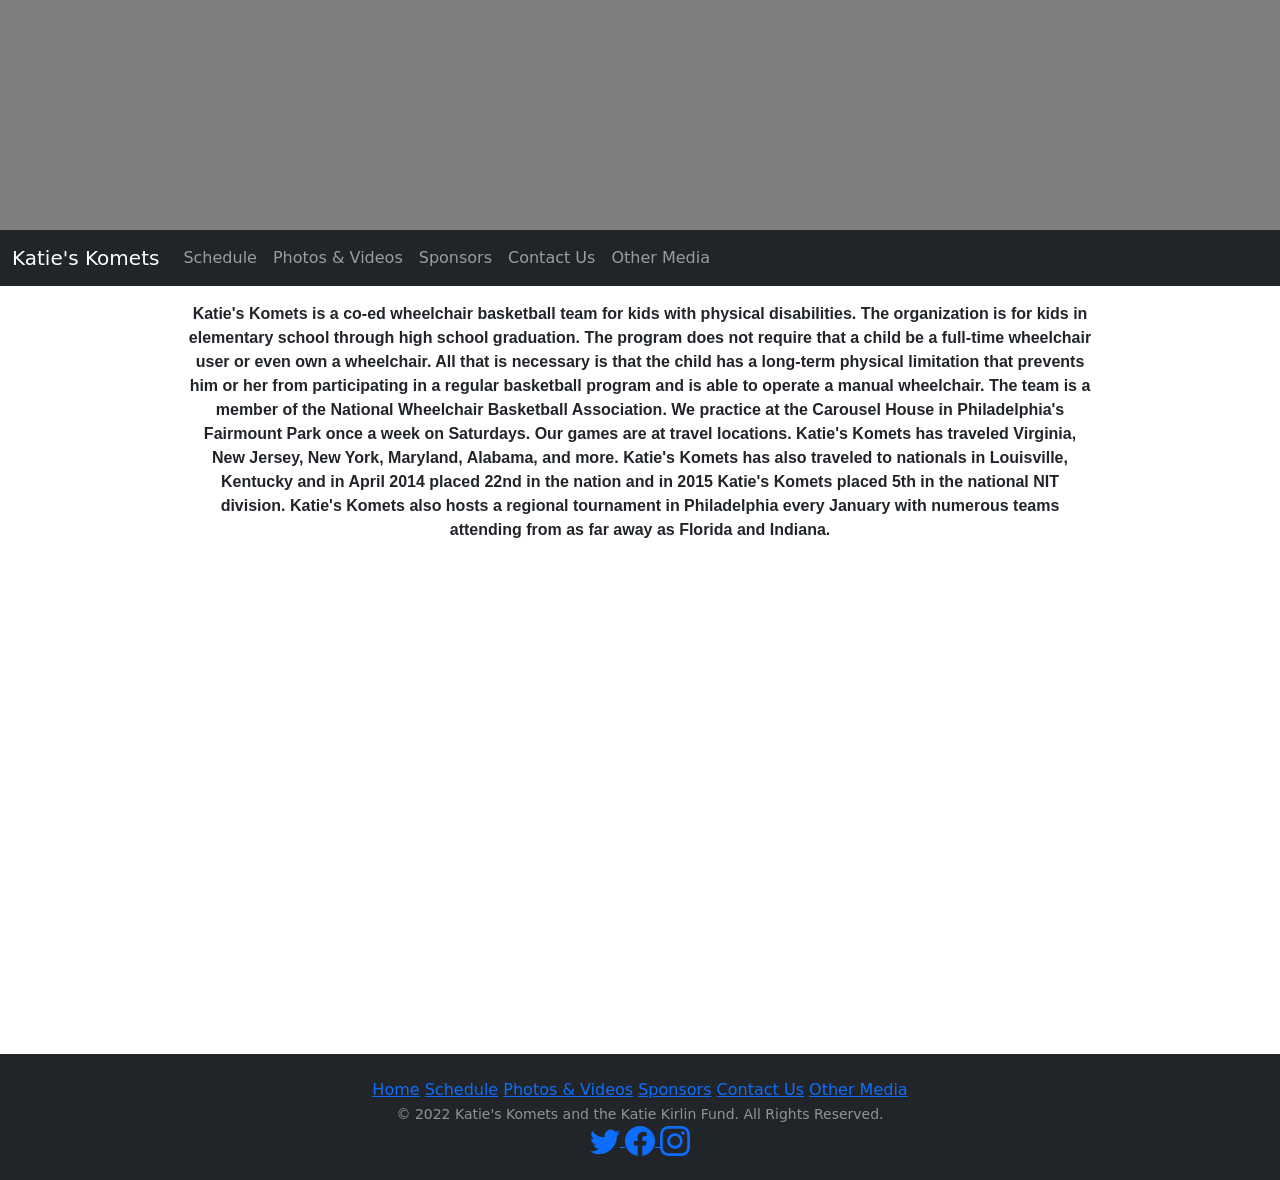
==== index.html @ b9dd2727 "Add files via upload" ====
<!DOCTYPE html>
<html lang="en">
  <head>
    <meta charset="utf-8" />
    <meta name="viewport" content="width=device-width, initial-scale=1" />
    <link rel="stylesheet" href="style.css" />
    <link
      href="https://cdn.jsdelivr.net/npm/bootstrap@5.0.2/dist/css/bootstrap.min.css"
      rel="stylesheet"
      integrity="sha384-EVSTQN3/azprG1Anm3QDgpJLIm9Nao0Yz1ztcQTwFspd3yD65VohhpuuCOmLASjC"
      crossorigin="anonymous"
    />
    <script
      src="https://cdn.jsdelivr.net/npm/bootstrap@5.0.2/dist/js/bootstrap.bundle.min.js"
      integrity="sha384-MrcW6ZMFYlzcLA8Nl+NtUVF0sA7MsXsP1UyJoMp4YLEuNSfAP+JcXn/tWtIaxVXM"
      crossorigin="anonymous"
    ></script>
    <script
      src="https://cdn.jsdelivr.net/npm/@popperjs/core@2.9.2/dist/umd/popper.min.js"
      integrity="sha384-IQsoLXl5PILFhosVNubq5LC7Qb9DXgDA9i+tQ8Zj3iwWAwPtgFTxbJ8NT4GN1R8p"
      crossorigin="anonymous"
    ></script>
    <script
      src="https://cdn.jsdelivr.net/npm/bootstrap@5.0.2/dist/js/bootstrap.min.js"
      integrity="sha384-cVKIPhGWiC2Al4u+LWgxfKTRIcfu0JTxR+EQDz/bgldoEyl4H0zUF0QKbrJ0EcQF"
      crossorigin="anonymous"
    ></script>
    <title>Katie's Komits</title>
  </head>
  <body>
    <!--Hero Image-->
    <div class="hero-image"></div>

    <nav class="navbar navbar-expand-md navbar-dark bg-dark">
      <div class="container-fluid">
        <a class="navbar-brand" href="index.html">Katie's Komets</a>
        <button
          class="navbar-toggler"
          type="button"
          data-bs-toggle="collapse"
          data-bs-target="#collapsibleNavbar"
        >
          <span class="navbar-toggler-icon"></span>
        </button>
        <div class="collapse navbar-collapse" id="collapsibleNavbar">
          <ul class="navbar-nav">
            <li class="nav-item">
              <a class="nav-link" href="schedule.html">Schedule</a>
            </li>
            <li class="nav-item">
              <a class="nav-link" aria-current="page" href="photosVideos.html"
                >Photos & Videos</a
              >
            </li>
            <li class="nav-item">
              <a class="nav-link" href="sponsors.html">Sponsors</a>
            </li>
            <li class="nav-item">
              <a class="nav-link" href="contacts.html">Contact Us</a>
            </li>
            <li class="nav-item">
              <a class="nav-link" href="otherMedia.html">Other Media</a>
            </li>
          </ul>
        </div>
      </div>
    </nav>

    <!-- End of .container -->
    <div class="container">
      <div class="container-fluid">
        <div class="row pt-3">
          <div class="col-1"></div>
          <div class="col-10">
            <center>
              <p>
                Katie's Komets is a co-ed wheelchair basketball team for kids
                with physical disabilities. The organization is for kids in
                elementary school through high school graduation. The program
                does not require that a child be a full-time wheelchair user or
                even own a wheelchair. All that is necessary is that the child
                has a long-term physical limitation that prevents him or her
                from participating in a regular basketball program and is able
                to operate a manual wheelchair. The team is a member of the
                National Wheelchair Basketball Association. We practice at the
                Carousel House in Philadelphia's Fairmount Park once a week on
                Saturdays. Our games are at travel locations. Katie's Komets has
                traveled Virginia, New Jersey, New York, Maryland, Alabama, and
                more. Katie's Komets has also traveled to nationals in
                Louisville, Kentucky and in April 2014 placed 22nd in the nation
                and in 2015 Katie's Komets placed 5th in the national NIT
                division. Katie's Komets also hosts a regional tournament in
                Philadelphia every January with numerous teams attending from as
                far away as Florida and Indiana.
              </p>

              <div class="my-5">
                <iframe
                  width="727"
                  height="409"
                  src="https://www.youtube.com/embed/AtgfXgpbqs8"
                  title="YouTube video player"
                  frameborder="0"
                  allow="accelerometer; autoplay; clipboard-write; encrypted-media; gyroscope; picture-in-picture"
                  allowfullscreen
                ></iframe>
              </div>
            </center>
          </div>
          <div class="col-1"></div>
        </div>
      </div>
    </div>
    <footer class="py-4 bg-dark text-white-50">
      <div class="text-center">
        <a href="index.html">Home</a>
        <a href="schedule.html">Schedule</a>
        <a href="photosVideos.html">Photos & Videos</a>
        <a href="sponsors.html">Sponsors</a>
        <a href="contacts.html">Contact Us</a>
        <a href="otherMedia.html">Other Media</a>
        <br />
        <small
          >© 2022 Katie's Komets and the Katie Kirlin Fund. All Rights
          Reserved.</small
        >
        
          <a href="">
            <br />
            <svg
              xmlns="http://www.w3.org/2000/svg"
              width="30"
              height="30"
              fill="currentColor"
              class="bi bi-twitter"
              viewBox="0 0 16 16"
            >
              <path
                d="M5.026 15c6.038 0 9.341-5.003 9.341-9.334 0-.14 0-.282-.006-.422A6.685 6.685 0 0 0 16 3.542a6.658 6.658 0 0 1-1.889.518 3.301 3.301 0 0 0 1.447-1.817 6.533 6.533 0 0 1-2.087.793A3.286 3.286 0 0 0 7.875 6.03a9.325 9.325 0 0 1-6.767-3.429 3.289 3.289 0 0 0 1.018 4.382A3.323 3.323 0 0 1 .64 6.575v.045a3.288 3.288 0 0 0 2.632 3.218 3.203 3.203 0 0 1-.865.115 3.23 3.23 0 0 1-.614-.057 3.283 3.283 0 0 0 3.067 2.277A6.588 6.588 0 0 1 .78 13.58a6.32 6.32 0 0 1-.78-.045A9.344 9.344 0 0 0 5.026 15z"
              />
            </svg>
          </a>
          <a href="">
            <svg
              xmlns="http://www.w3.org/2000/svg"
              width="30"
              height="30"
              fill="currentColor"
              class="bi bi-facebook"
              viewBox="0 0 16 16"
            >
              <path
                d="M16 8.049c0-4.446-3.582-8.05-8-8.05C3.58 0-.002 3.603-.002 8.05c0 4.017 2.926 7.347 6.75 7.951v-5.625h-2.03V8.05H6.75V6.275c0-2.017 1.195-3.131 3.022-3.131.876 0 1.791.157 1.791.157v1.98h-1.009c-.993 0-1.303.621-1.303 1.258v1.51h2.218l-.354 2.326H9.25V16c3.824-.604 6.75-3.934 6.75-7.951z"
              />
            </svg>
          </a>
          <a href="">
            <svg
              xmlns="http://www.w3.org/2000/svg"
              width="30"
              height="30"
              fill="currentColor"
              class="bi bi-instagram"
              viewBox="0 0 16 16"
            >
              <path
                d="M8 0C5.829 0 5.556.01 4.703.048 3.85.088 3.269.222 2.76.42a3.917 3.917 0 0 0-1.417.923A3.927 3.927 0 0 0 .42 2.76C.222 3.268.087 3.85.048 4.7.01 5.555 0 5.827 0 8.001c0 2.172.01 2.444.048 3.297.04.852.174 1.433.372 1.942.205.526.478.972.923 1.417.444.445.89.719 1.416.923.51.198 1.09.333 1.942.372C5.555 15.99 5.827 16 8 16s2.444-.01 3.298-.048c.851-.04 1.434-.174 1.943-.372a3.916 3.916 0 0 0 1.416-.923c.445-.445.718-.891.923-1.417.197-.509.332-1.09.372-1.942C15.99 10.445 16 10.173 16 8s-.01-2.445-.048-3.299c-.04-.851-.175-1.433-.372-1.941a3.926 3.926 0 0 0-.923-1.417A3.911 3.911 0 0 0 13.24.42c-.51-.198-1.092-.333-1.943-.372C10.443.01 10.172 0 7.998 0h.003zm-.717 1.442h.718c2.136 0 2.389.007 3.232.046.78.035 1.204.166 1.486.275.373.145.64.319.92.599.28.28.453.546.598.92.11.281.24.705.275 1.485.039.843.047 1.096.047 3.231s-.008 2.389-.047 3.232c-.035.78-.166 1.203-.275 1.485a2.47 2.47 0 0 1-.599.919c-.28.28-.546.453-.92.598-.28.11-.704.24-1.485.276-.843.038-1.096.047-3.232.047s-2.39-.009-3.233-.047c-.78-.036-1.203-.166-1.485-.276a2.478 2.478 0 0 1-.92-.598 2.48 2.48 0 0 1-.6-.92c-.109-.281-.24-.705-.275-1.485-.038-.843-.046-1.096-.046-3.233 0-2.136.008-2.388.046-3.231.036-.78.166-1.204.276-1.486.145-.373.319-.64.599-.92.28-.28.546-.453.92-.598.282-.11.705-.24 1.485-.276.738-.034 1.024-.044 2.515-.045v.002zm4.988 1.328a.96.96 0 1 0 0 1.92.96.96 0 0 0 0-1.92zm-4.27 1.122a4.109 4.109 0 1 0 0 8.217 4.109 4.109 0 0 0 0-8.217zm0 1.441a2.667 2.667 0 1 1 0 5.334 2.667 2.667 0 0 1 0-5.334z"
              />
            </svg>
          </a>
        </li>
      </div>
    </footer>
  </body>
</html>
---- style.css ----
body,
html {
  height: 80%;
}
.btn-CAR {
  margin-left: 20px;
  margin-right: 20px;
}
/* The hero image */
.hero-image {
  /* Use "linear-gradient" to add a darken background effect to the image (photographer.jpg). This will make the text easier to read */
  background-image: linear-gradient(rgba(0, 0, 0, 0.5), rgba(0, 0, 0, 0.5)),
    url("https://i.imgur.com/L3qBmGx.png");

  /* Set a specific height */
  height: 40%;

  /* Position and center the image to scale nicely on all screens */
  background-position: center;
  background-repeat: no-repeat;
  background-size: cover;
  position: relative;
}
/* Sergios Carousel code ? */
.Car-img-sizer {
  width: 200px;
  height: 600px;
  /* Sergios ^ */
}
body,
h3,
p {
  font-family: "Gill Sans", "Gill Sans MT", Calibri, "Trebuchet MS", sans-serif;
  font-weight: 700;
}

footer {
  display: block;
  text-align: center;
  background-color: black;
  color: grey;
}
.katieKirlinFund {
  font-family: "Gill Sans", "Gill Sans MT", Calibri, "Trebuchet MS", sans-serif;
  font-weight: 700;
  font-size: 20px;
}
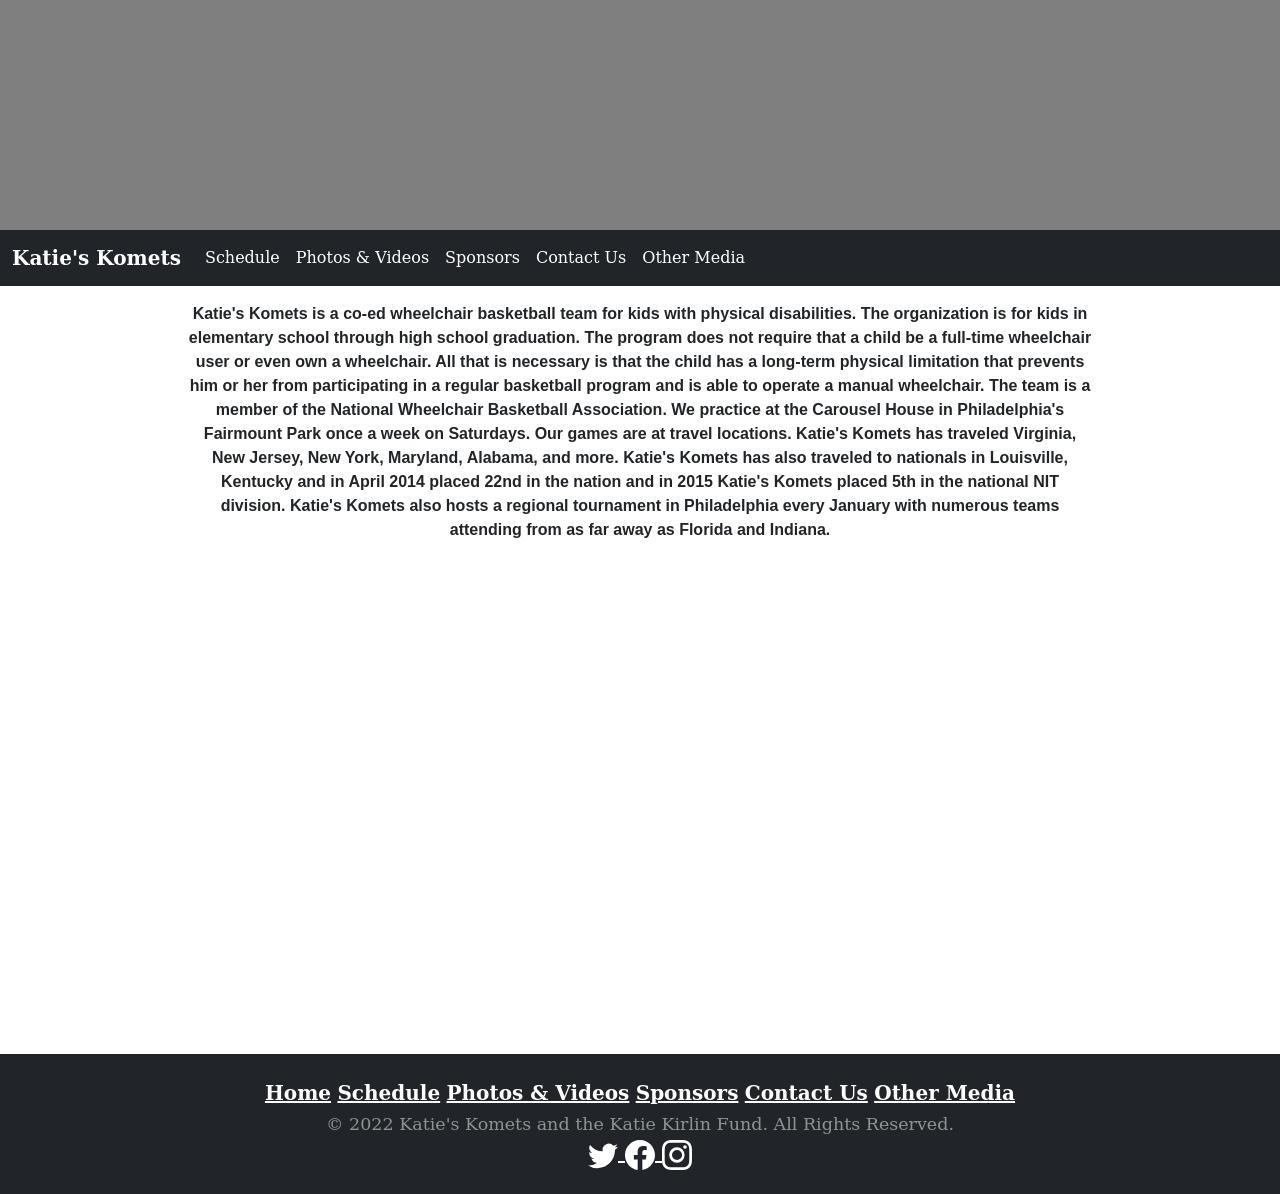
==== commit e023f62e: "FINAL COMMIT" ====
--- a/index.html
+++ b/index.html
@@ -1,4 +1,4 @@
-<!DOCTYPE html>
+  <!DOCTYPE html>
 <html lang="en">
   <head>
     <meta charset="utf-8" />
@@ -10,7 +10,7 @@
       integrity="sha384-EVSTQN3/azprG1Anm3QDgpJLIm9Nao0Yz1ztcQTwFspd3yD65VohhpuuCOmLASjC"
       crossorigin="anonymous"
     />
-    <script
+    <script 
       src="https://cdn.jsdelivr.net/npm/bootstrap@5.0.2/dist/js/bootstrap.bundle.min.js"
       integrity="sha384-MrcW6ZMFYlzcLA8Nl+NtUVF0sA7MsXsP1UyJoMp4YLEuNSfAP+JcXn/tWtIaxVXM"
       crossorigin="anonymous"
@@ -125,7 +125,7 @@
           Reserved.</small
         >
         
-          <a href="">
+          <a href="https://twitter.com/katieskometspa?s=21&t=vqA-FLnn0FjmmsJo6m5KRw">
             <br />
             <svg
               xmlns="http://www.w3.org/2000/svg"
@@ -140,7 +140,7 @@
               />
             </svg>
           </a>
-          <a href="">
+          <a href="https://m.facebook.com/KatiesKomets/">
             <svg
               xmlns="http://www.w3.org/2000/svg"
               width="30"
@@ -154,7 +154,8 @@
               />
             </svg>
           </a>
-          <a href="">
+          <a href="https://instagram.com/katieskomets?igshid=YmMyMTA2M2Y=
+          ">
             <svg
               xmlns="http://www.w3.org/2000/svg"
               width="30"
--- a/style.css
+++ b/style.css
@@ -1,10 +1,6 @@
 body,
 html {
   height: 80%;
-}
-.btn-CAR {
-  margin-left: 20px;
-  margin-right: 20px;
 }
 /* The hero image */
 .hero-image {
@@ -23,8 +19,8 @@
 }
 /* Sergios Carousel code ? */
 .Car-img-sizer {
-  width: 200px;
-  height: 600px;
+  width: 100px;
+  height: 500px;
   /* Sergios ^ */
 }
 body,
@@ -39,9 +35,63 @@
   text-align: center;
   background-color: black;
   color: grey;
+  font-family: "New Century Schoolbook", "TeX Gyre Schola", "serif";
+  font-size: 20px;
 }
 .katieKirlinFund {
-  font-family: "Gill Sans", "Gill Sans MT", Calibri, "Trebuchet MS", sans-serif;
+  font-family: "New Century Schoolbook", "TeX Gyre Schola", "serif";
   font-weight: 700;
   font-size: 20px;
 }
+.otherMediaPic1,
+.otherMediaPic2 {
+  width: 350px;
+  height: 300px;
+}
+a {
+  font-family: "New Century Schoolbook", "TeX Gyre Schola", "serif";
+  font-weight: 700;
+  font-size: 20px;
+}
+.button {
+  border: none;
+  color: white;
+  padding: 16px 32px;
+  text-align: center;
+  text-decoration: none;
+  display: inline-block;
+  font-size: 16px;
+  margin: 4px 2px;
+  transition-duration: 0.4s;
+  cursor: pointer;
+}
+.button2 {
+  background-color: red;
+  color: black;
+  border: 2px solid black;
+  border-radius: 12px;
+}
+
+.button2:hover {
+  background-color: rgb(180, 0, 0);
+  color: white;
+  border-radius: 12px;
+}
+a:visited,
+a:link {
+  color: white;
+}
+.float-right {
+  float: right;
+}
+.textfield {
+  font-family: "Courier New", Courier, monospace;
+  font-size: 14px;
+  padding: 7px;
+  background: #efefef;
+  border: 1px solid #bbb;
+  width: 97%;
+}
+.textfield:focus {
+  background: #fbf8d2;
+}
